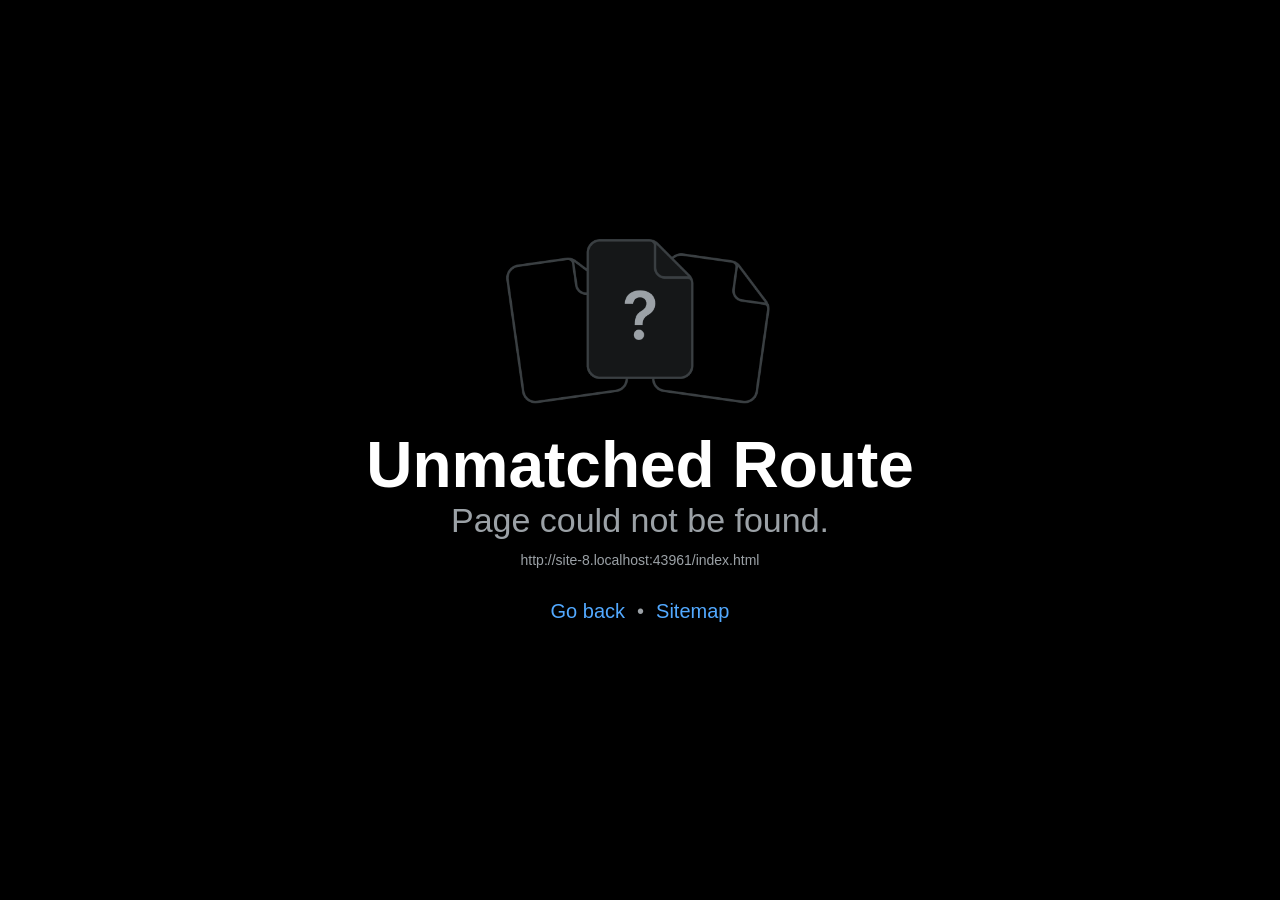
==== app/index.html @ b8c76d31 "Privacy policy: buddy message sent by the user, no ntfy.sh; web demo 1.8.0 Co-Authored-By: Claude Op" ====
<!DOCTYPE html>
<html lang="en">
  <head>
    <meta charset="utf-8" />
    <meta httpEquiv="X-UA-Compatible" content="IE=edge" />
    <meta name="viewport" content="width=device-width, initial-scale=1, shrink-to-fit=no" />
    <title>Daybloom</title>
    <!-- The `react-native-web` recommended style reset: https://necolas.github.io/react-native-web/docs/setup/#root-element -->
    <style id="expo-reset">
      /* These styles make the body full-height */
      html,
      body {
        height: 100%;
      }
      /* These styles disable body scrolling if you are using <ScrollView> */
      body {
        overflow: hidden;
      }
      /* These styles make the root element full-height */
      #root {
        display: flex;
        height: 100%;
        flex: 1;
      }
    </style>
  <meta name="theme-color" content="#2F4A3F">
<link rel="icon" href="/app/favicon.ico"/></head>

  <body>
    <!-- Use static rendering with Expo Router to support running without JavaScript. -->
    <noscript>
      You need to enable JavaScript to run this app.
    </noscript>
    <!-- The root element for your Expo app. -->
    <div id="root"></div>
  <script src="/app/_expo/static/js/web/index-02abd9b58552083b341f949de87fa734.js" defer></script>
</body>
</html>
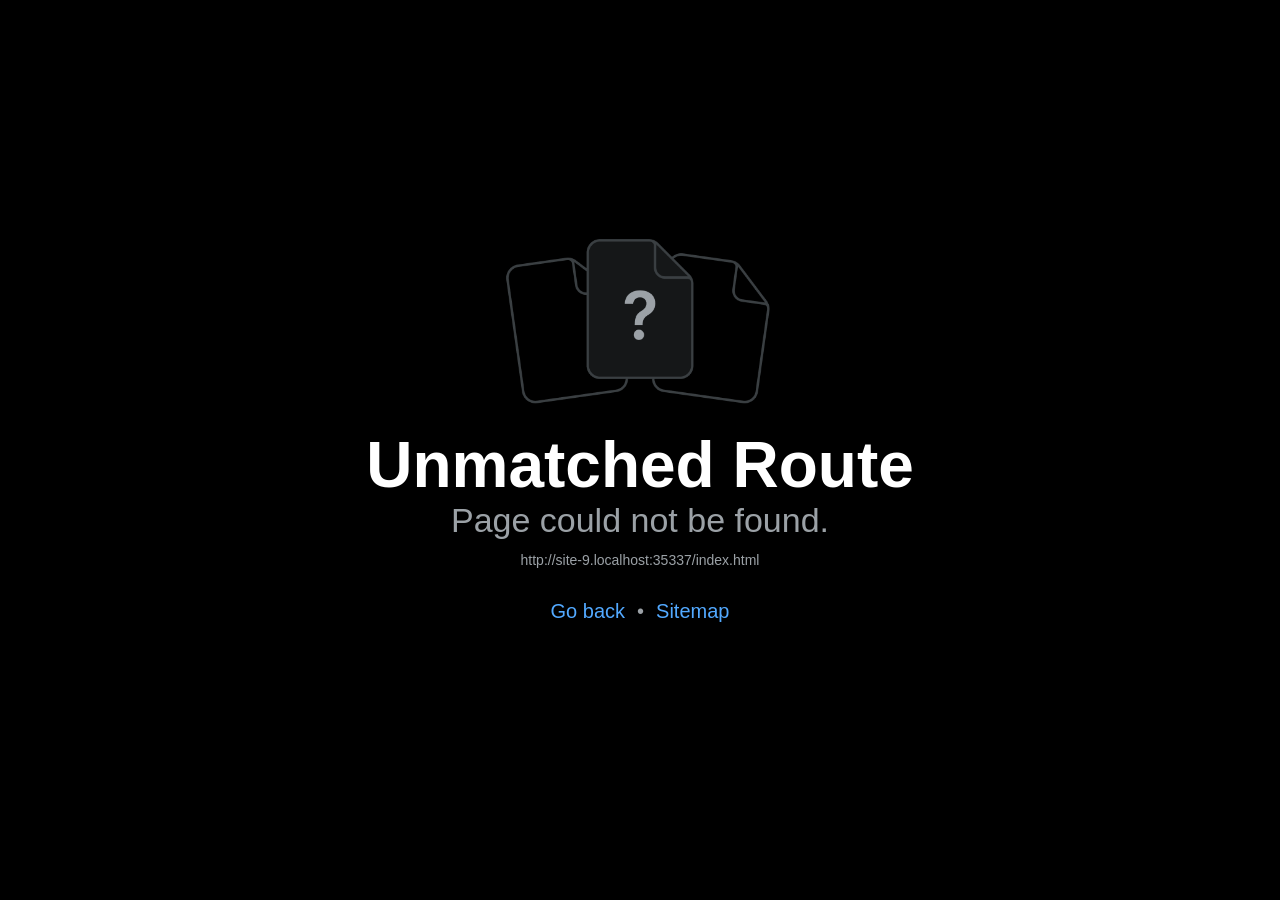
==== commit 0bb9a828: "Privacy policy for Daybloom 2.0; web demo 2.0.0 App lock (PIN hash, biometric), mood tags, focus sou" ====
--- a/app/index.html
+++ b/app/index.html
@@ -33,6 +33,6 @@
     </noscript>
     <!-- The root element for your Expo app. -->
     <div id="root"></div>
-  <script src="/app/_expo/static/js/web/index-02abd9b58552083b341f949de87fa734.js" defer></script>
+  <script src="/app/_expo/static/js/web/index-065c7381f6f11ef0c4586fa00bbdb427.js" defer></script>
 </body>
 </html>
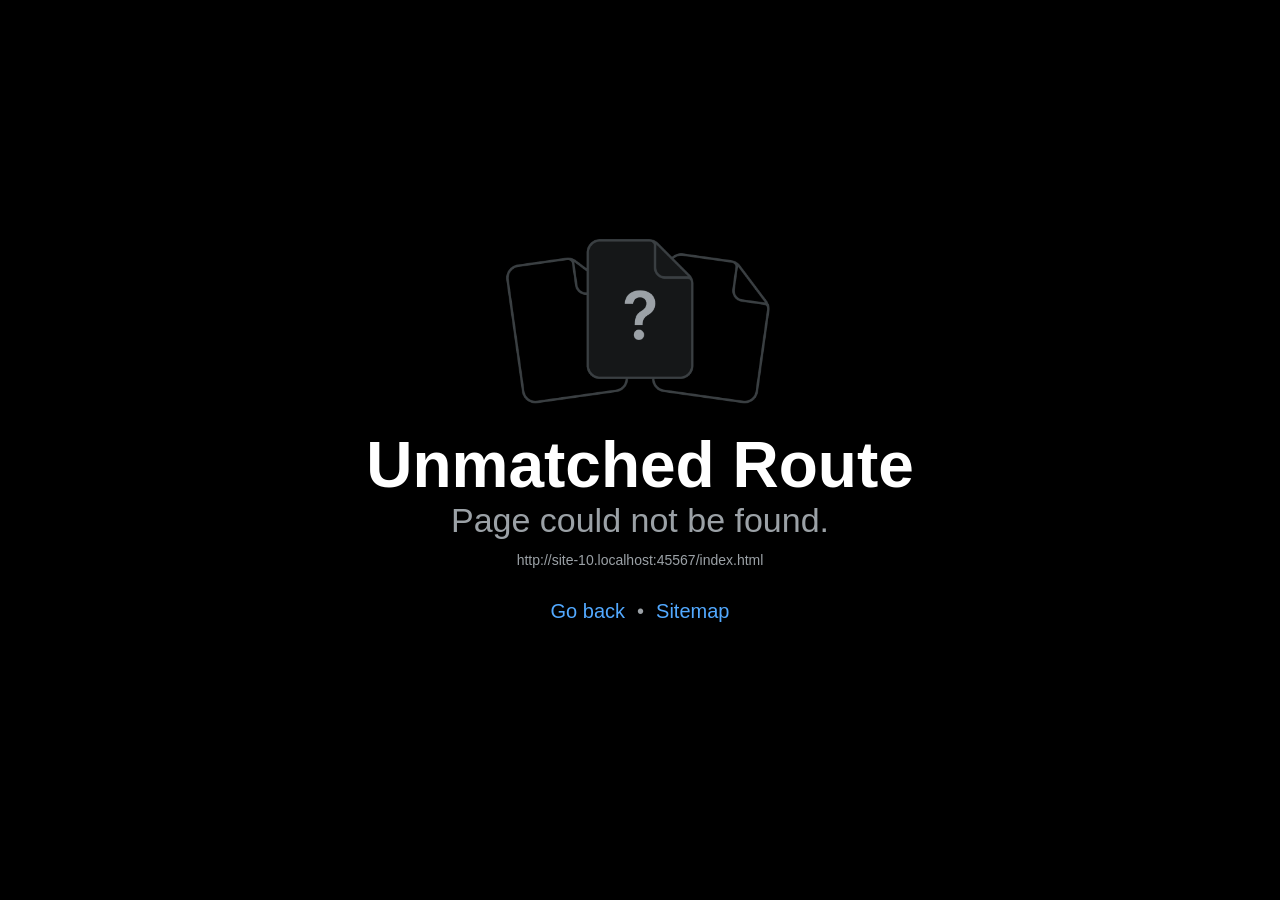
==== commit ec2962a3: "Web demo: Daybloom 2.0 with the new About footer Co-Authored-By: Claude Opus 5.5 <noreply@anthropic." ====
--- a/app/index.html
+++ b/app/index.html
@@ -33,6 +33,6 @@
     </noscript>
     <!-- The root element for your Expo app. -->
     <div id="root"></div>
-  <script src="/app/_expo/static/js/web/index-065c7381f6f11ef0c4586fa00bbdb427.js" defer></script>
+  <script src="/app/_expo/static/js/web/index-df1100b7209e0acea709d4572875edf8.js" defer></script>
 </body>
 </html>
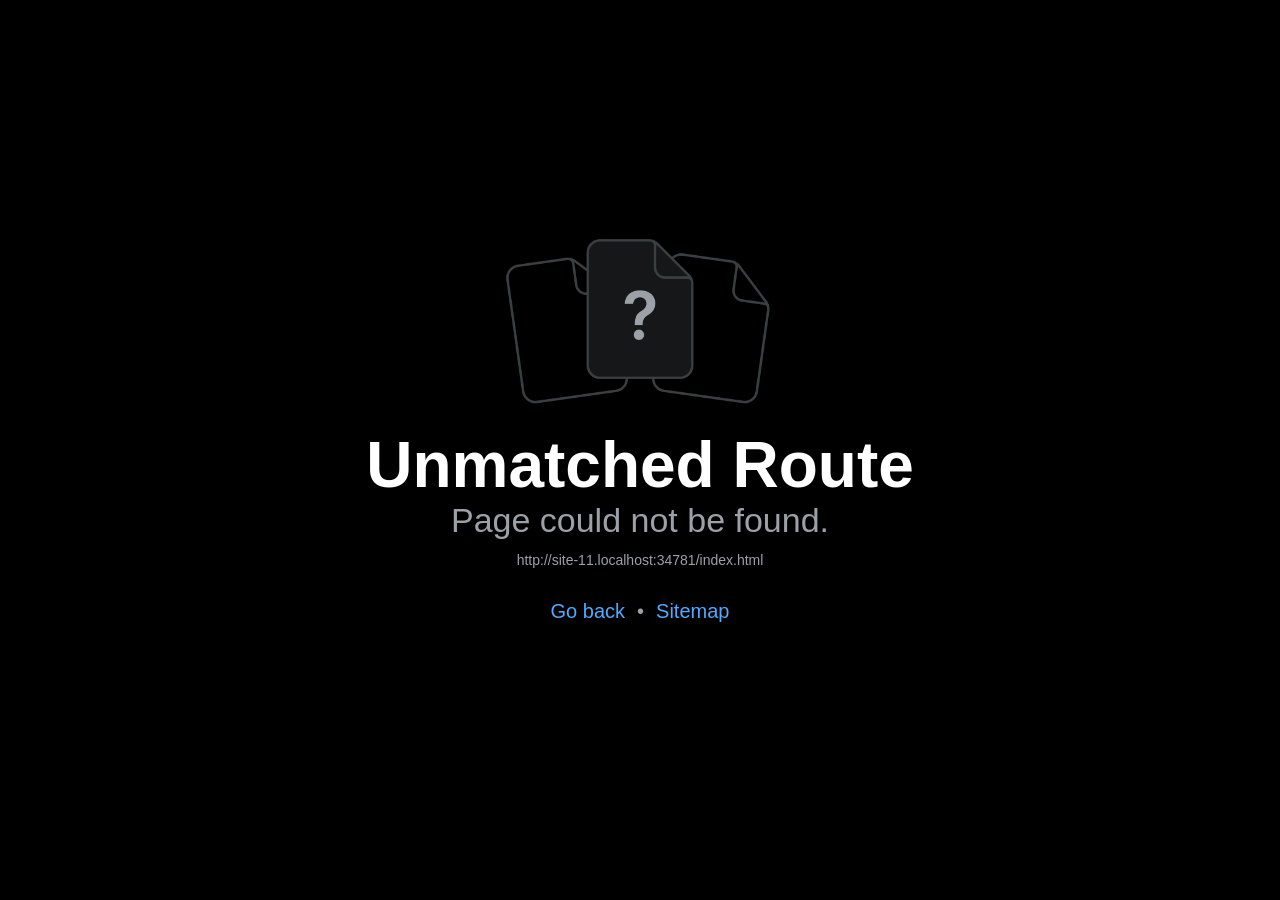
==== commit 67179378: "Privacy policy and web demo for Daybloom 2.1 Places and GPS pins (on the phone), optional live weath" ====
--- a/app/index.html
+++ b/app/index.html
@@ -33,6 +33,6 @@
     </noscript>
     <!-- The root element for your Expo app. -->
     <div id="root"></div>
-  <script src="/app/_expo/static/js/web/index-df1100b7209e0acea709d4572875edf8.js" defer></script>
+  <script src="/app/_expo/static/js/web/index-35e3504b11faa1c83e7efbfdf0938635.js" defer></script>
 </body>
 </html>
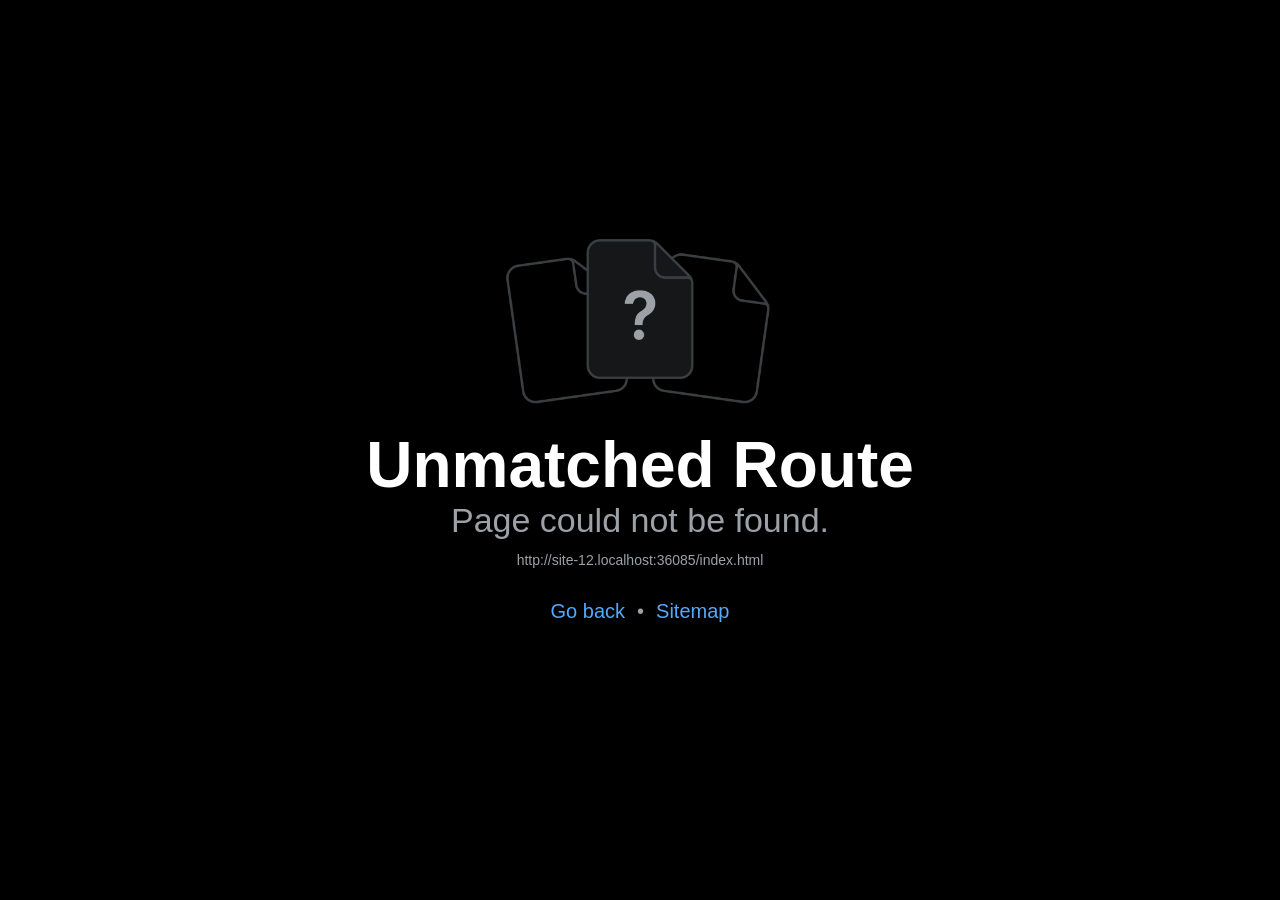
==== commit 20061d4d: "Web demo: Daybloom 2.2 Co-Authored-By: Claude Opus 5.5 <noreply@anthropic.com> Claude-Session: https" ====
--- a/app/index.html
+++ b/app/index.html
@@ -33,6 +33,6 @@
     </noscript>
     <!-- The root element for your Expo app. -->
     <div id="root"></div>
-  <script src="/app/_expo/static/js/web/index-35e3504b11faa1c83e7efbfdf0938635.js" defer></script>
+  <script src="/app/_expo/static/js/web/index-20cdddc9b2b50756aeb1653c447011fd.js" defer></script>
 </body>
 </html>
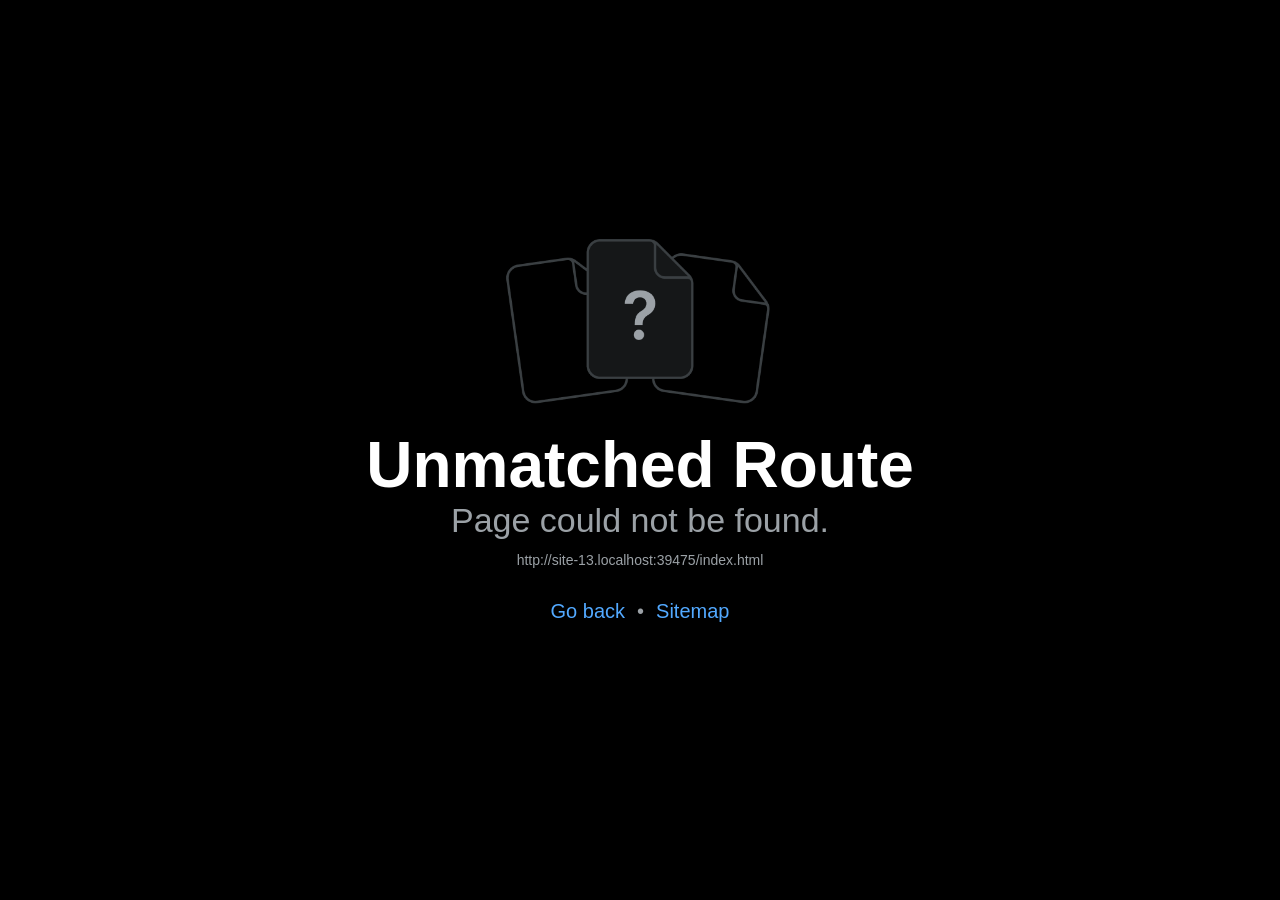
==== commit bd7cc47e: "Web demo: Daybloom 3.0 Co-Authored-By: Claude Opus 5.5 <noreply@anthropic.com> Claude-Session: https" ====
--- a/app/index.html
+++ b/app/index.html
@@ -33,6 +33,6 @@
     </noscript>
     <!-- The root element for your Expo app. -->
     <div id="root"></div>
-  <script src="/app/_expo/static/js/web/index-20cdddc9b2b50756aeb1653c447011fd.js" defer></script>
+  <script src="/app/_expo/static/js/web/index-c7b0cb5b6f826f7373821aab79e01a57.js" defer></script>
 </body>
 </html>
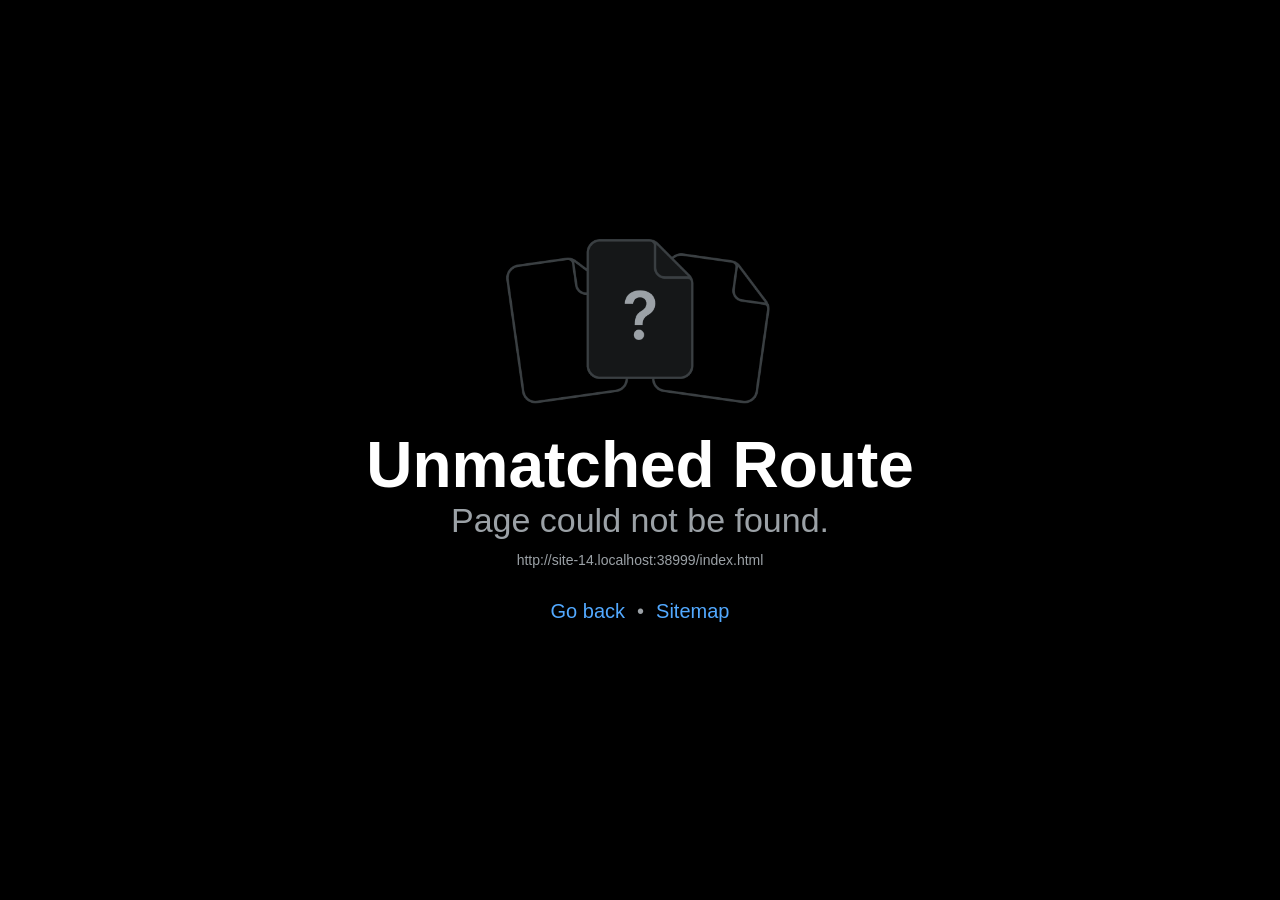
==== commit f37d44e6: "Daybloom 3.1: routine reminders in the privacy policy; web demo refreshed Co-Authored-By: Claude Opu" ====
--- a/app/index.html
+++ b/app/index.html
@@ -33,6 +33,6 @@
     </noscript>
     <!-- The root element for your Expo app. -->
     <div id="root"></div>
-  <script src="/app/_expo/static/js/web/index-c7b0cb5b6f826f7373821aab79e01a57.js" defer></script>
+  <script src="/app/_expo/static/js/web/index-d315a29f87bab81a36ae38dfec8dfbff.js" defer></script>
 </body>
 </html>
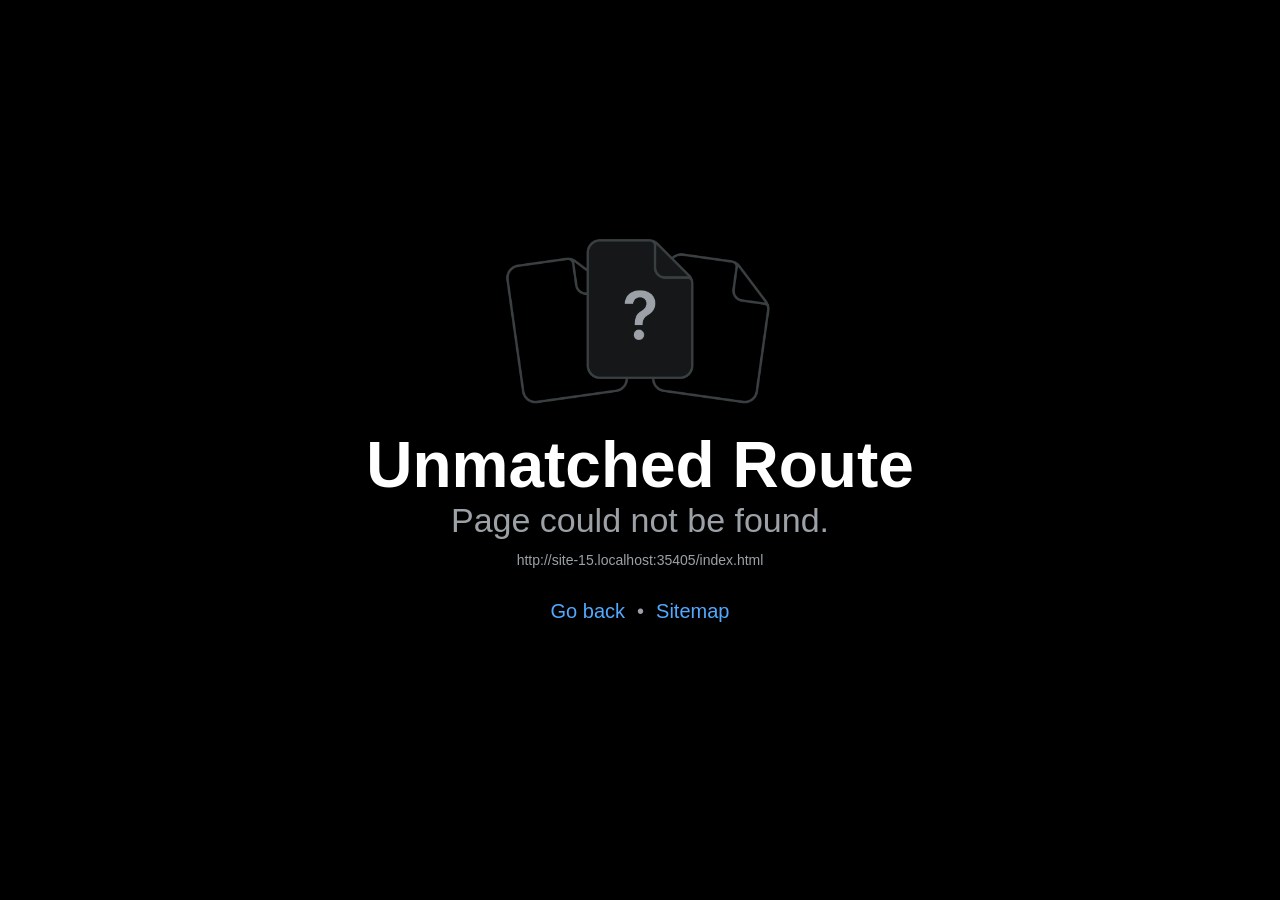
==== commit 9e5008fc: "Daybloom 3.2: notes and own moods in the privacy policy; web demo refreshed Co-Authored-By: Claude O" ====
--- a/app/index.html
+++ b/app/index.html
@@ -33,6 +33,6 @@
     </noscript>
     <!-- The root element for your Expo app. -->
     <div id="root"></div>
-  <script src="/app/_expo/static/js/web/index-d315a29f87bab81a36ae38dfec8dfbff.js" defer></script>
+  <script src="/app/_expo/static/js/web/index-029f0222c155d2773148107fae5d665e.js" defer></script>
 </body>
 </html>
